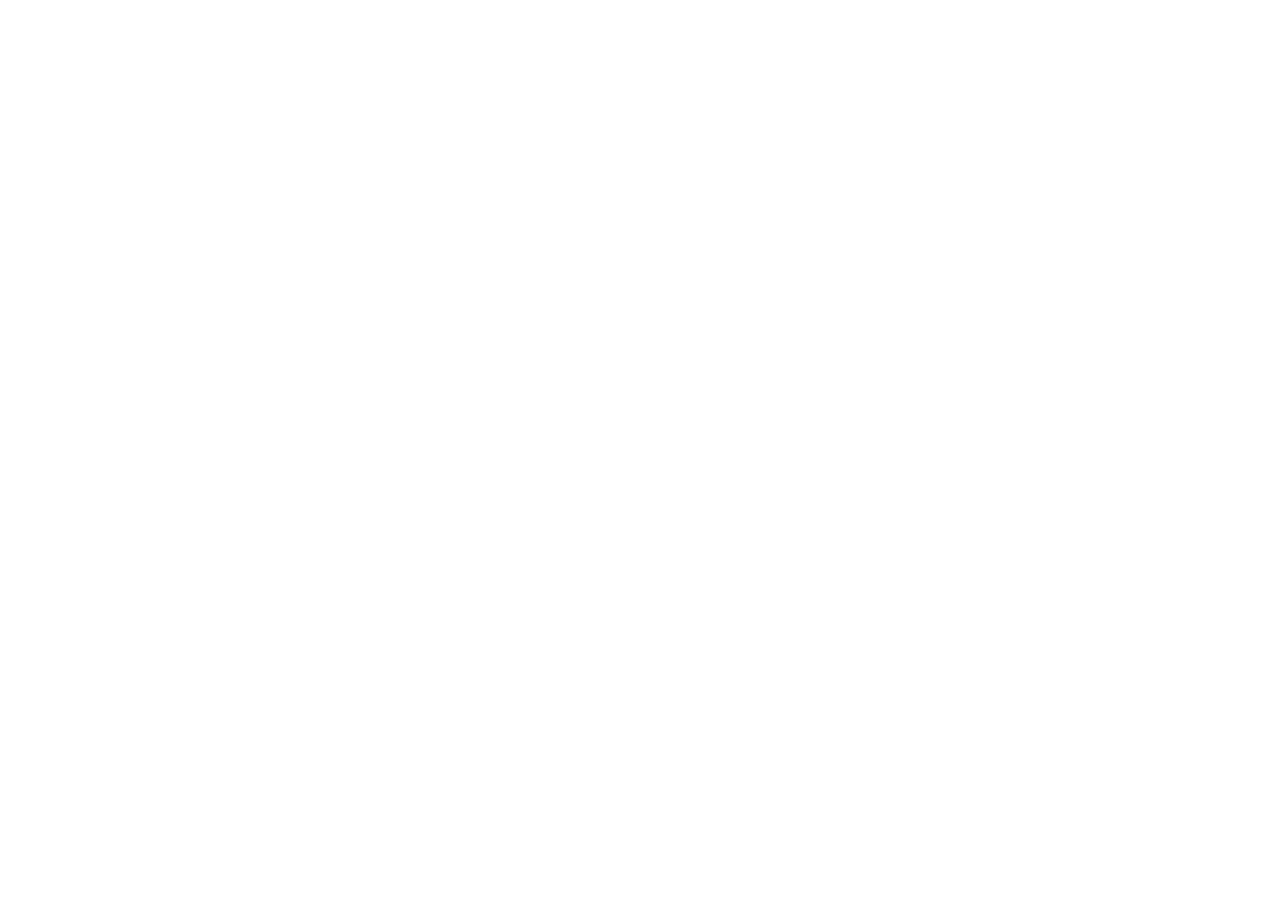
==== calendar.html @ 82beb3bb "Add files via upload" ====
<!doctype html>
<html lang="ja">
  <head>
    <meta charset="UTF-8" />
    <meta name="viewport" content="width=device-width, initial-scale=1.0" />
    <link rel="stylesheet" href="/css/calender.css" />
    <title>Calender</title>
  </head>
  <body>
    <h2 id="calendar-title"></h2>
    <div id="calendar-container"></div>
  </body>

  <script>
    const API_BASE_URL = "https://rakuten-books-api.onrender.com";
    const ENDPOINT = "/register";
    const READ_URL = `${API_BASE_URL}${ENDPOINT}`;

    async function fetchBooks() {
      const res = await fetch(READ_URL);
      const books = await res.json();
      return books;
    }
    const handleFormSubmit = async (event) => {
      // デフォルトの送信をキャンセル
      event.preventDefault();

      const title = titleInput.value;

      const data = {
        title: titleInput.value,
        auther: auther.value,
        publisher: publisher.value,
        imagepath: imagepath.value,
        memo: memo.value,
        publishday: publishday.value,
        tagcolor: tagcolor.value.slice(1),
      };
    };

    function generateOneMonth(year, month, books) {
      const firstDay = new Date(year, month, 1);
      const lastDay = new Date(year, month + 1, 0);

      let startDay = firstDay.getDay(); // 0=日曜
      startDay = startDay === 0 ? 6 : startDay - 1; // 月曜始まりに変換

      const wrapper = document.createElement("div");
      wrapper.className = "month-block";

      const title = document.createElement("h3");
      title.textContent = `${year}年 ${month + 1}月`;
      wrapper.appendChild(title);

      const table = document.createElement("table");
      table.innerHTML = `
        <thead>
          <tr>
            <th>月</th><th>火</th><th>水</th><th>木</th><th>金</th><th>土</th><th>日</th>
          </tr>
        </thead>
        <tbody></tbody>
      `;
      const tbody = table.querySelector("tbody");

      let date = 1;
      let finished = false;

      for (let i = 0; i < 6 && !finished; i++) {
        const row = document.createElement("tr");

        for (let j = 0; j < 7; j++) {
          const cell = document.createElement("td");

          if (i === 0 && j < startDay) {
            cell.textContent = "";
          } else if (date > lastDay.getDate()) {
            cell.textContent = "";
            finished = true;
          } else {
            cell.textContent = date;

            // ★ 発売日と一致したらハイライト
            const dateStr = `${year}-${String(month + 1).padStart(2, "0")}-${String(date).padStart(2, "0")}`;

            const matched = books.filter((b) => b.publishday === dateStr);

            if (matched.length > 0) {
              // セルの中身をクリア
              cell.innerHTML = "";

              // 日付（大きめ）
              const dateDiv = document.createElement("div");
              dateDiv.textContent = date;
              dateDiv.style.fontSize = "15px";
              dateDiv.style.fontWeight = "bold";
              cell.appendChild(dateDiv);

              // タイトル一覧（複数対応）
              // matched.forEach((b) => {
              //   const btn = document.createElement("button");
              //   btn.textContent = b.title;
              //   btn.style.backgroundColor = "#" + b.tagcolor;
              //   btn.style.color = "#000"; // 文字色（必要なら白にしてもOK）
              //   btn.style.border = "none";
              //   btn.style.padding = "6px 10px";
              //   btn.style.marginTop = "4px";
              //   btn.style.borderRadius = "4px";
              //   btn.style.cursor = "pointer";

              //   // クリック時の動作
              //   btn.addEventListener("click", () => {
              //     window.location.href = `/detail.html?bookid=${b.bookid}`;
              //   });

              //   cell.appendChild(btn);
              // });

              //このやり方でやるとLive Server / Vite / React dev server がクエリ付き、
              // HTML を許可していない→ detail.html?bookid=14 を静的ファイルとして扱えず、→ /detail.html/bookid=14 に書き換えてしまう
              //ほんとはhtmlのところが？にならないといけないけど、遷移後自動で/に置き換えられるためページがみつからないとエラーが出る。
              // タイトル一覧（複数対応）
              matched.forEach((b) => {
                // ★ button ではなく a タグ（リンク）として生成する
                const link = document.createElement("a");
                link.textContent = b.title;

                // ★ top2 と同じように、最初から href をセットしておく（これで100% ? で遷移します）
                link.href = `/detail.html?bookid=${b.bookid}`;

                // 見た目をボタン風にするためのスタイル（元のまま）
                link.style.display = "block"; // リンクをブロック要素にして押しやすく
                link.style.textDecoration = "none"; // 下線を消す
                link.style.textAlign = "center";
                link.style.backgroundColor = "#" + b.tagcolor;
                link.style.color = "#000";
                link.style.border = "none";
                link.style.padding = "6px 10px";
                link.style.marginTop = "4px";
                link.style.borderRadius = "4px";
                link.style.cursor = "pointer";

                // ★ window.location.href のクリックイベントは不要になったので削除！

                cell.appendChild(link);
              });

              console.log("搭載！");
            } else {
              // データがない日は普通に日付だけ
              cell.textContent = date;
            }

            date++;
          }

          row.appendChild(cell);
        }

        tbody.appendChild(row);
      }

      wrapper.appendChild(table);
      return wrapper;
    }

    async function generateYearCalendar() {
      const books = await fetchBooks();
      const today = new Date();
      const year = today.getFullYear();
      const month = today.getMonth();

      const container = document.getElementById("calendar-container");
      container.innerHTML = "";

      for (let i = 0; i < 12; i++) {
        const y = year + Math.floor((month + i) / 12);
        const m = (month + i) % 12;

        const calendar = generateOneMonth(y, m, books);
        container.appendChild(calendar);
      }
    }

    window.onload = generateYearCalendar;
  </script>
</html>
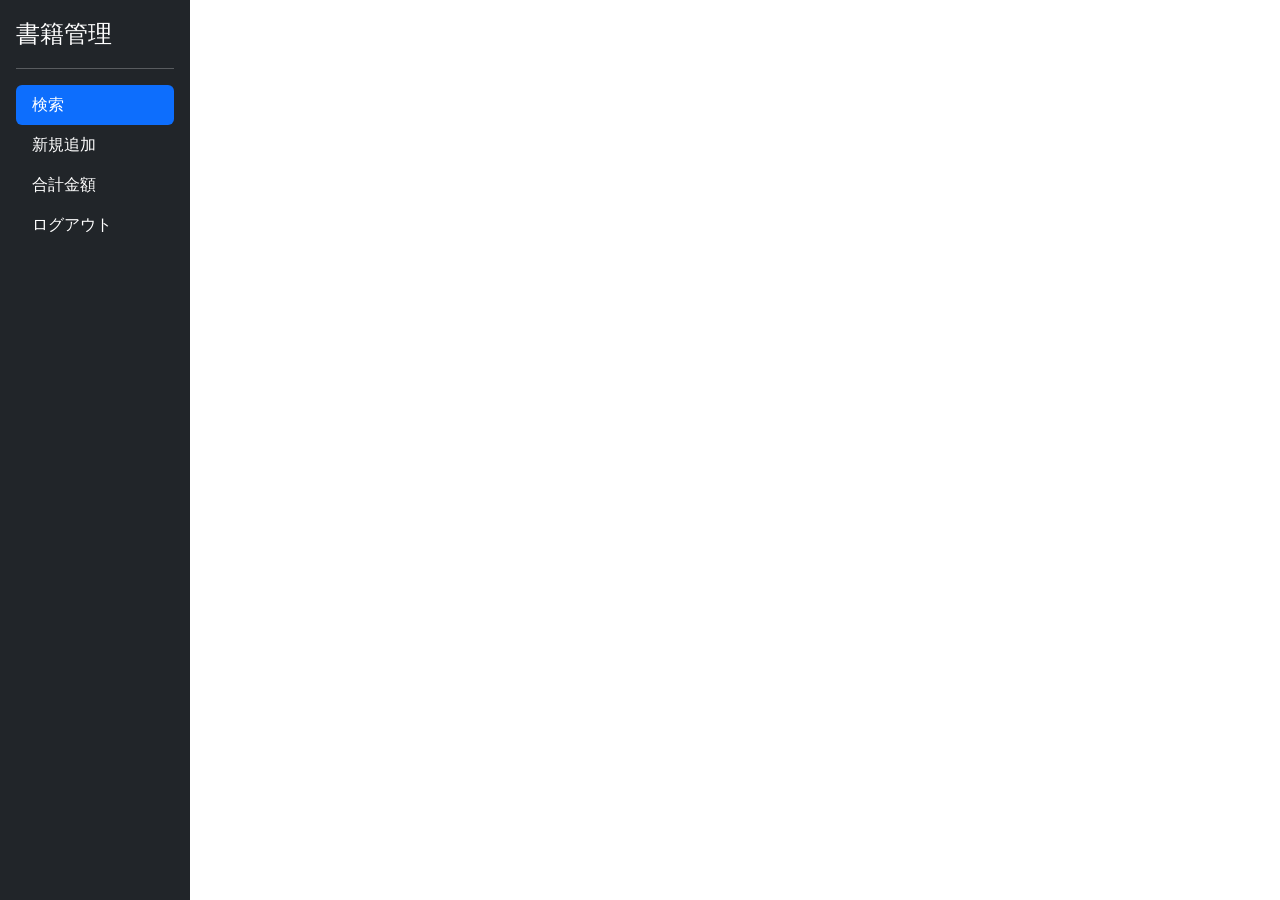
==== commit 5ed971a6: "アレンジ前" ====
--- a/calendar.html
+++ b/calendar.html
@@ -4,23 +4,96 @@
     <meta charset="UTF-8" />
     <meta name="viewport" content="width=device-width, initial-scale=1.0" />
     <link rel="stylesheet" href="/css/calender.css" />
+    <link
+      href="https://cdn.jsdelivr.net/npm/bootstrap@5.3.3/dist/css/bootstrap.min.css"
+      rel="stylesheet"
+    />
+    <script type="text/javascript" src="/js/general.js"></script>
+    <script type="text/javascript" src="/js/api.js"></script>
     <title>Calender</title>
   </head>
   <body>
-    <h2 id="calendar-title"></h2>
-    <div id="calendar-container"></div>
+    <div class="d-flex">
+      <!-- サイドバー -->
+      <div
+        class="d-flex flex-column flex-shrink-0 p-3 text-bg-dark"
+        style="width: 190px; min-height: 100vh"
+      >
+        <a
+          href="/calendar.html"
+          class="d-flex align-items-center mb-3 mb-md-0 me-md-auto text-white text-decoration-none"
+        >
+          <span class="fs-4">書籍管理</span>
+        </a>
+        <hr />
+        <ul class="nav nav-pills flex-column mb-auto">
+          <li class="nav-item w-100">
+            <a
+              href="#"
+              id="serch-btn"
+              class="nav-link active text-nowrap w-100"
+            >
+              検索
+            </a>
+          </li>
+          <li class="w-100">
+            <a
+              href="#"
+              id="register-btn"
+              class="nav-link text-white text-nowrap w-100"
+            >
+              新規追加
+            </a>
+          </li>
+          <li class="w-100">
+            <a
+              href="#"
+              id="calculate-btn"
+              class="nav-link text-white text-nowrap w-100"
+            >
+              合計金額
+            </a>
+          </li>
+          <li class="w-100">
+            <a
+              href="#"
+              id="logout-btn"
+              class="nav-link text-white text-nowrap w-100"
+            >
+              ログアウト
+            </a>
+          </li>
+        </ul>
+      </div>
+      <h2 id="calendar-title"></h2>
+      <div id="calendar-container"></div>
+      <div class="flex-grow-1 p-3">
+        <h2 id="calendar-title"></h2>
+        <div id="calendar-container"></div>
+      </div>
+    </div>
   </body>
 
   <script>
-    const API_BASE_URL = "https://rakuten-books-api.onrender.com";
+    if (!checkLogin()) {
+      location.href = "/index.html";
+    }
+
+    const API_BASE_URL = "http://localhost:8000";
     const ENDPOINT = "/register";
     const READ_URL = `${API_BASE_URL}${ENDPOINT}`;
 
     async function fetchBooks() {
-      const res = await fetch(READ_URL);
+      const res = await fetch(READ_URL, {
+        headers: {
+          Authorization: `Bearer ${localStorage.getItem("token")}`,
+        },
+      });
+
       const books = await res.json();
       return books;
     }
+
     const handleFormSubmit = async (event) => {
       // デフォルトの送信をキャンセル
       event.preventDefault();
@@ -37,6 +110,13 @@
         tagcolor: tagcolor.value.slice(1),
       };
     };
+    const moveToCalendar = () => {
+      window.location.href = "serch.html";
+    };
+
+    const moveToRegister = () => {
+      window.location.href = "register.html";
+    };
 
     function generateOneMonth(year, month, books) {
       const firstDay = new Date(year, month, 1);
@@ -92,7 +172,7 @@
               // 日付（大きめ）
               const dateDiv = document.createElement("div");
               dateDiv.textContent = date;
-              dateDiv.style.fontSize = "15px";
+              dateDiv.style.fontSize = "13px";
               dateDiv.style.fontWeight = "bold";
               cell.appendChild(dateDiv);
 
@@ -121,18 +201,19 @@
               //ほんとはhtmlのところが？にならないといけないけど、遷移後自動で/に置き換えられるためページがみつからないとエラーが出る。
               // タイトル一覧（複数対応）
               matched.forEach((b) => {
-                // ★ button ではなく a タグ（リンク）として生成する
                 const link = document.createElement("a");
                 link.textContent = b.title;
-
-                // ★ top2 と同じように、最初から href をセットしておく（これで100% ? で遷移します）
                 link.href = `/detail.html?bookid=${b.bookid}`;
 
-                // 見た目をボタン風にするためのスタイル（元のまま）
-                link.style.display = "block"; // リンクをブロック要素にして押しやすく
-                link.style.textDecoration = "none"; // 下線を消す
+                link.style.display = "block";
+                link.style.textDecoration = "none";
                 link.style.textAlign = "center";
-                link.style.backgroundColor = "#" + b.tagcolor;
+
+                // tagcolorが指定されている時だけ背景色をつける
+                if (b.tagcolor) {
+                  link.style.backgroundColor = "#" + b.tagcolor;
+                }
+
                 link.style.color = "#000";
                 link.style.border = "none";
                 link.style.padding = "6px 10px";
@@ -140,11 +221,8 @@
                 link.style.borderRadius = "4px";
                 link.style.cursor = "pointer";
 
-                // ★ window.location.href のクリックイベントは不要になったので削除！
-
                 cell.appendChild(link);
               });
-
               console.log("搭載！");
             } else {
               // データがない日は普通に日付だけ
@@ -183,5 +261,18 @@
     }
 
     window.onload = generateYearCalendar;
+
+    document.getElementById("serch-btn").addEventListener("click", () => {
+      moveToCalendar();
+    });
+    document.getElementById("register-btn").addEventListener("click", () => {
+      moveToRegister();
+    });
+    document.getElementById("calculate-btn").addEventListener("click", () => {
+      window.location.href = "calculate.html";
+    });
+    document.getElementById("logout-btn").addEventListener("click", () => {
+      logout();
+    });
   </script>
 </html>
